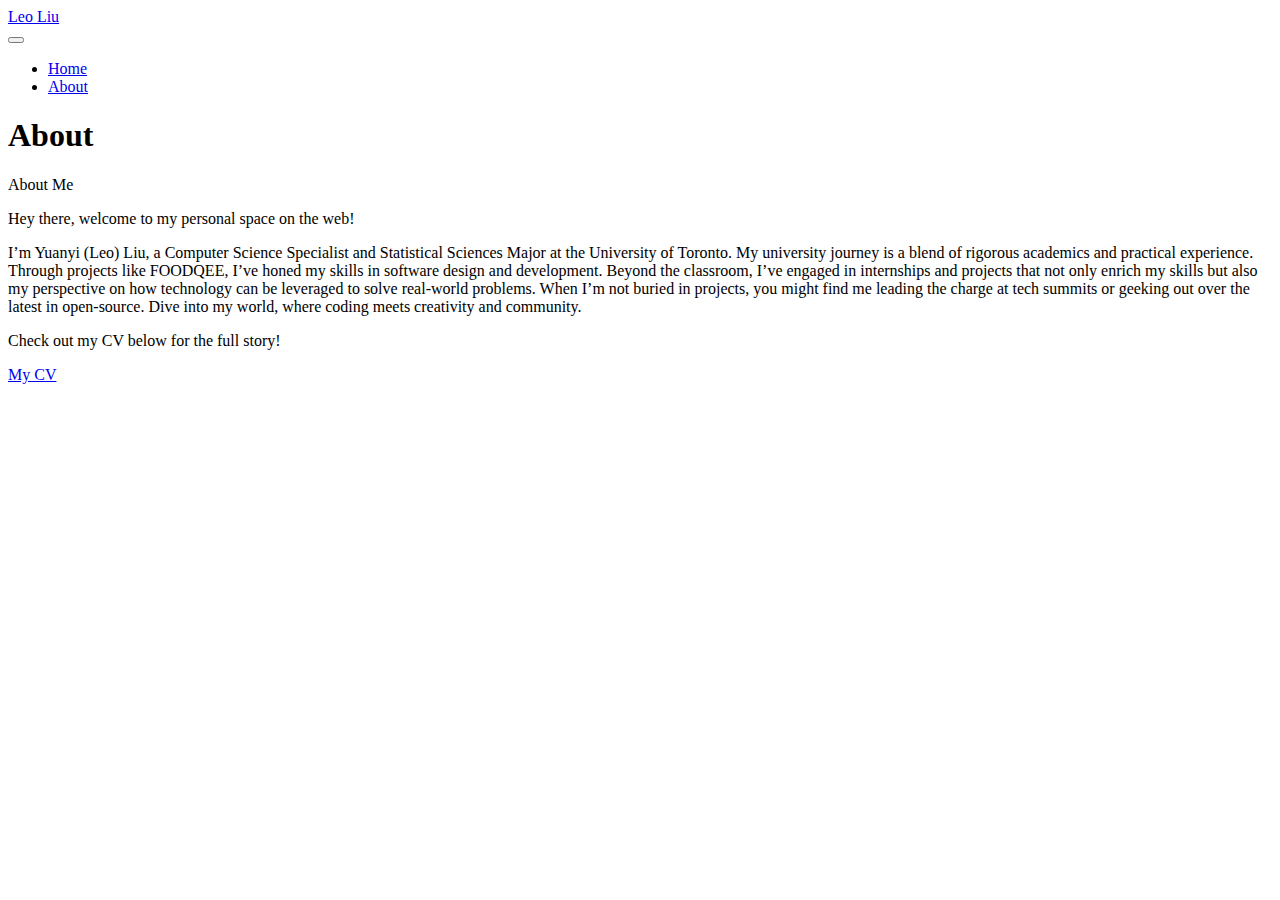
==== docs/about.html @ ca4e0a57 "Publish site to docs/" ====
<!DOCTYPE html>
<html xmlns="http://www.w3.org/1999/xhtml" lang="en" xml:lang="en"><head>

<meta charset="utf-8">
<meta name="generator" content="quarto-1.3.450">

<meta name="viewport" content="width=device-width, initial-scale=1.0, user-scalable=yes">


<title>Leo Liu - About</title>
<style>
code{white-space: pre-wrap;}
span.smallcaps{font-variant: small-caps;}
div.columns{display: flex; gap: min(4vw, 1.5em);}
div.column{flex: auto; overflow-x: auto;}
div.hanging-indent{margin-left: 1.5em; text-indent: -1.5em;}
ul.task-list{list-style: none;}
ul.task-list li input[type="checkbox"] {
  width: 0.8em;
  margin: 0 0.8em 0.2em -1em; /* quarto-specific, see https://github.com/quarto-dev/quarto-cli/issues/4556 */ 
  vertical-align: middle;
}
</style>


<script src="site_libs/quarto-nav/quarto-nav.js"></script>
<script src="site_libs/quarto-nav/headroom.min.js"></script>
<script src="site_libs/clipboard/clipboard.min.js"></script>
<script src="site_libs/quarto-search/autocomplete.umd.js"></script>
<script src="site_libs/quarto-search/fuse.min.js"></script>
<script src="site_libs/quarto-search/quarto-search.js"></script>
<meta name="quarto:offset" content="./">
<script src="site_libs/quarto-html/quarto.js"></script>
<script src="site_libs/quarto-html/popper.min.js"></script>
<script src="site_libs/quarto-html/tippy.umd.min.js"></script>
<script src="site_libs/quarto-html/anchor.min.js"></script>
<link href="site_libs/quarto-html/tippy.css" rel="stylesheet">
<link href="site_libs/quarto-html/quarto-syntax-highlighting.css" rel="stylesheet" id="quarto-text-highlighting-styles">
<script src="site_libs/bootstrap/bootstrap.min.js"></script>
<link href="site_libs/bootstrap/bootstrap-icons.css" rel="stylesheet">
<link href="site_libs/bootstrap/bootstrap.min.css" rel="stylesheet" id="quarto-bootstrap" data-mode="light">
<script id="quarto-search-options" type="application/json">{
  "location": "navbar",
  "copy-button": false,
  "collapse-after": 3,
  "panel-placement": "end",
  "type": "overlay",
  "limit": 20,
  "language": {
    "search-no-results-text": "No results",
    "search-matching-documents-text": "matching documents",
    "search-copy-link-title": "Copy link to search",
    "search-hide-matches-text": "Hide additional matches",
    "search-more-match-text": "more match in this document",
    "search-more-matches-text": "more matches in this document",
    "search-clear-button-title": "Clear",
    "search-detached-cancel-button-title": "Cancel",
    "search-submit-button-title": "Submit",
    "search-label": "Search"
  }
}</script>


<link rel="stylesheet" href="styles.css">
</head>

<body class="nav-fixed">

<div id="quarto-search-results"></div>
  <header id="quarto-header" class="headroom fixed-top">
    <nav class="navbar navbar-expand-lg navbar-dark ">
      <div class="navbar-container container-fluid">
      <div class="navbar-brand-container">
    <a class="navbar-brand" href="./index.html">
    <span class="navbar-title">Leo Liu</span>
    </a>
  </div>
            <div id="quarto-search" class="" title="Search"></div>
          <button class="navbar-toggler" type="button" data-bs-toggle="collapse" data-bs-target="#navbarCollapse" aria-controls="navbarCollapse" aria-expanded="false" aria-label="Toggle navigation" onclick="if (window.quartoToggleHeadroom) { window.quartoToggleHeadroom(); }">
  <span class="navbar-toggler-icon"></span>
</button>
          <div class="collapse navbar-collapse" id="navbarCollapse">
            <ul class="navbar-nav navbar-nav-scroll me-auto">
  <li class="nav-item">
    <a class="nav-link" href="./index.html" rel="" target="">
 <span class="menu-text">Home</span></a>
  </li>  
  <li class="nav-item">
    <a class="nav-link active" href="./about.html" rel="" target="" aria-current="page">
 <span class="menu-text">About</span></a>
  </li>  
</ul>
            <div class="quarto-navbar-tools ms-auto">
</div>
          </div> <!-- /navcollapse -->
      </div> <!-- /container-fluid -->
    </nav>
</header>
<!-- content -->
<div id="quarto-content" class="quarto-container page-columns page-rows-contents page-layout-article page-navbar">
<!-- sidebar -->
<!-- margin-sidebar -->
    <div id="quarto-margin-sidebar" class="sidebar margin-sidebar">
        
    </div>
<!-- main -->
<main class="content" id="quarto-document-content">

<header id="title-block-header" class="quarto-title-block default">
<div class="quarto-title">
<h1 class="title">About</h1>
</div>



<div class="quarto-title-meta">

    
  
    
  </div>
  

</header>

<p>About Me</p>
<p>Hey there, welcome to my personal space on the web!</p>
<p>I’m Yuanyi (Leo) Liu, a Computer Science Specialist and Statistical Sciences Major at the University of Toronto. My university journey is a blend of rigorous academics and practical experience. Through projects like FOODQEE, I’ve honed my skills in software design and development. Beyond the classroom, I’ve engaged in internships and projects that not only enrich my skills but also my perspective on how technology can be leveraged to solve real-world problems. When I’m not buried in projects, you might find me leading the charge at tech summits or geeking out over the latest in open-source. Dive into my world, where coding meets creativity and community.</p>
<p>Check out my CV below for the full story!</p>
<p><a href="leocv.pdf">My CV</a></p>



</main> <!-- /main -->
<script id="quarto-html-after-body" type="application/javascript">
window.document.addEventListener("DOMContentLoaded", function (event) {
  const toggleBodyColorMode = (bsSheetEl) => {
    const mode = bsSheetEl.getAttribute("data-mode");
    const bodyEl = window.document.querySelector("body");
    if (mode === "dark") {
      bodyEl.classList.add("quarto-dark");
      bodyEl.classList.remove("quarto-light");
    } else {
      bodyEl.classList.add("quarto-light");
      bodyEl.classList.remove("quarto-dark");
    }
  }
  const toggleBodyColorPrimary = () => {
    const bsSheetEl = window.document.querySelector("link#quarto-bootstrap");
    if (bsSheetEl) {
      toggleBodyColorMode(bsSheetEl);
    }
  }
  toggleBodyColorPrimary();  
  const icon = "";
  const anchorJS = new window.AnchorJS();
  anchorJS.options = {
    placement: 'right',
    icon: icon
  };
  anchorJS.add('.anchored');
  const isCodeAnnotation = (el) => {
    for (const clz of el.classList) {
      if (clz.startsWith('code-annotation-')) {                     
        return true;
      }
    }
    return false;
  }
  const clipboard = new window.ClipboardJS('.code-copy-button', {
    text: function(trigger) {
      const codeEl = trigger.previousElementSibling.cloneNode(true);
      for (const childEl of codeEl.children) {
        if (isCodeAnnotation(childEl)) {
          childEl.remove();
        }
      }
      return codeEl.innerText;
    }
  });
  clipboard.on('success', function(e) {
    // button target
    const button = e.trigger;
    // don't keep focus
    button.blur();
    // flash "checked"
    button.classList.add('code-copy-button-checked');
    var currentTitle = button.getAttribute("title");
    button.setAttribute("title", "Copied!");
    let tooltip;
    if (window.bootstrap) {
      button.setAttribute("data-bs-toggle", "tooltip");
      button.setAttribute("data-bs-placement", "left");
      button.setAttribute("data-bs-title", "Copied!");
      tooltip = new bootstrap.Tooltip(button, 
        { trigger: "manual", 
          customClass: "code-copy-button-tooltip",
          offset: [0, -8]});
      tooltip.show();    
    }
    setTimeout(function() {
      if (tooltip) {
        tooltip.hide();
        button.removeAttribute("data-bs-title");
        button.removeAttribute("data-bs-toggle");
        button.removeAttribute("data-bs-placement");
      }
      button.setAttribute("title", currentTitle);
      button.classList.remove('code-copy-button-checked');
    }, 1000);
    // clear code selection
    e.clearSelection();
  });
  function tippyHover(el, contentFn) {
    const config = {
      allowHTML: true,
      content: contentFn,
      maxWidth: 500,
      delay: 100,
      arrow: false,
      appendTo: function(el) {
          return el.parentElement;
      },
      interactive: true,
      interactiveBorder: 10,
      theme: 'quarto',
      placement: 'bottom-start'
    };
    window.tippy(el, config); 
  }
  const noterefs = window.document.querySelectorAll('a[role="doc-noteref"]');
  for (var i=0; i<noterefs.length; i++) {
    const ref = noterefs[i];
    tippyHover(ref, function() {
      // use id or data attribute instead here
      let href = ref.getAttribute('data-footnote-href') || ref.getAttribute('href');
      try { href = new URL(href).hash; } catch {}
      const id = href.replace(/^#\/?/, "");
      const note = window.document.getElementById(id);
      return note.innerHTML;
    });
  }
      let selectedAnnoteEl;
      const selectorForAnnotation = ( cell, annotation) => {
        let cellAttr = 'data-code-cell="' + cell + '"';
        let lineAttr = 'data-code-annotation="' +  annotation + '"';
        const selector = 'span[' + cellAttr + '][' + lineAttr + ']';
        return selector;
      }
      const selectCodeLines = (annoteEl) => {
        const doc = window.document;
        const targetCell = annoteEl.getAttribute("data-target-cell");
        const targetAnnotation = annoteEl.getAttribute("data-target-annotation");
        const annoteSpan = window.document.querySelector(selectorForAnnotation(targetCell, targetAnnotation));
        const lines = annoteSpan.getAttribute("data-code-lines").split(",");
        const lineIds = lines.map((line) => {
          return targetCell + "-" + line;
        })
        let top = null;
        let height = null;
        let parent = null;
        if (lineIds.length > 0) {
            //compute the position of the single el (top and bottom and make a div)
            const el = window.document.getElementById(lineIds[0]);
            top = el.offsetTop;
            height = el.offsetHeight;
            parent = el.parentElement.parentElement;
          if (lineIds.length > 1) {
            const lastEl = window.document.getElementById(lineIds[lineIds.length - 1]);
            const bottom = lastEl.offsetTop + lastEl.offsetHeight;
            height = bottom - top;
          }
          if (top !== null && height !== null && parent !== null) {
            // cook up a div (if necessary) and position it 
            let div = window.document.getElementById("code-annotation-line-highlight");
            if (div === null) {
              div = window.document.createElement("div");
              div.setAttribute("id", "code-annotation-line-highlight");
              div.style.position = 'absolute';
              parent.appendChild(div);
            }
            div.style.top = top - 2 + "px";
            div.style.height = height + 4 + "px";
            let gutterDiv = window.document.getElementById("code-annotation-line-highlight-gutter");
            if (gutterDiv === null) {
              gutterDiv = window.document.createElement("div");
              gutterDiv.setAttribute("id", "code-annotation-line-highlight-gutter");
              gutterDiv.style.position = 'absolute';
              const codeCell = window.document.getElementById(targetCell);
              const gutter = codeCell.querySelector('.code-annotation-gutter');
              gutter.appendChild(gutterDiv);
            }
            gutterDiv.style.top = top - 2 + "px";
            gutterDiv.style.height = height + 4 + "px";
          }
          selectedAnnoteEl = annoteEl;
        }
      };
      const unselectCodeLines = () => {
        const elementsIds = ["code-annotation-line-highlight", "code-annotation-line-highlight-gutter"];
        elementsIds.forEach((elId) => {
          const div = window.document.getElementById(elId);
          if (div) {
            div.remove();
          }
        });
        selectedAnnoteEl = undefined;
      };
      // Attach click handler to the DT
      const annoteDls = window.document.querySelectorAll('dt[data-target-cell]');
      for (const annoteDlNode of annoteDls) {
        annoteDlNode.addEventListener('click', (event) => {
          const clickedEl = event.target;
          if (clickedEl !== selectedAnnoteEl) {
            unselectCodeLines();
            const activeEl = window.document.querySelector('dt[data-target-cell].code-annotation-active');
            if (activeEl) {
              activeEl.classList.remove('code-annotation-active');
            }
            selectCodeLines(clickedEl);
            clickedEl.classList.add('code-annotation-active');
          } else {
            // Unselect the line
            unselectCodeLines();
            clickedEl.classList.remove('code-annotation-active');
          }
        });
      }
  const findCites = (el) => {
    const parentEl = el.parentElement;
    if (parentEl) {
      const cites = parentEl.dataset.cites;
      if (cites) {
        return {
          el,
          cites: cites.split(' ')
        };
      } else {
        return findCites(el.parentElement)
      }
    } else {
      return undefined;
    }
  };
  var bibliorefs = window.document.querySelectorAll('a[role="doc-biblioref"]');
  for (var i=0; i<bibliorefs.length; i++) {
    const ref = bibliorefs[i];
    const citeInfo = findCites(ref);
    if (citeInfo) {
      tippyHover(citeInfo.el, function() {
        var popup = window.document.createElement('div');
        citeInfo.cites.forEach(function(cite) {
          var citeDiv = window.document.createElement('div');
          citeDiv.classList.add('hanging-indent');
          citeDiv.classList.add('csl-entry');
          var biblioDiv = window.document.getElementById('ref-' + cite);
          if (biblioDiv) {
            citeDiv.innerHTML = biblioDiv.innerHTML;
          }
          popup.appendChild(citeDiv);
        });
        return popup.innerHTML;
      });
    }
  }
});
</script>
</div> <!-- /content -->



</body></html>
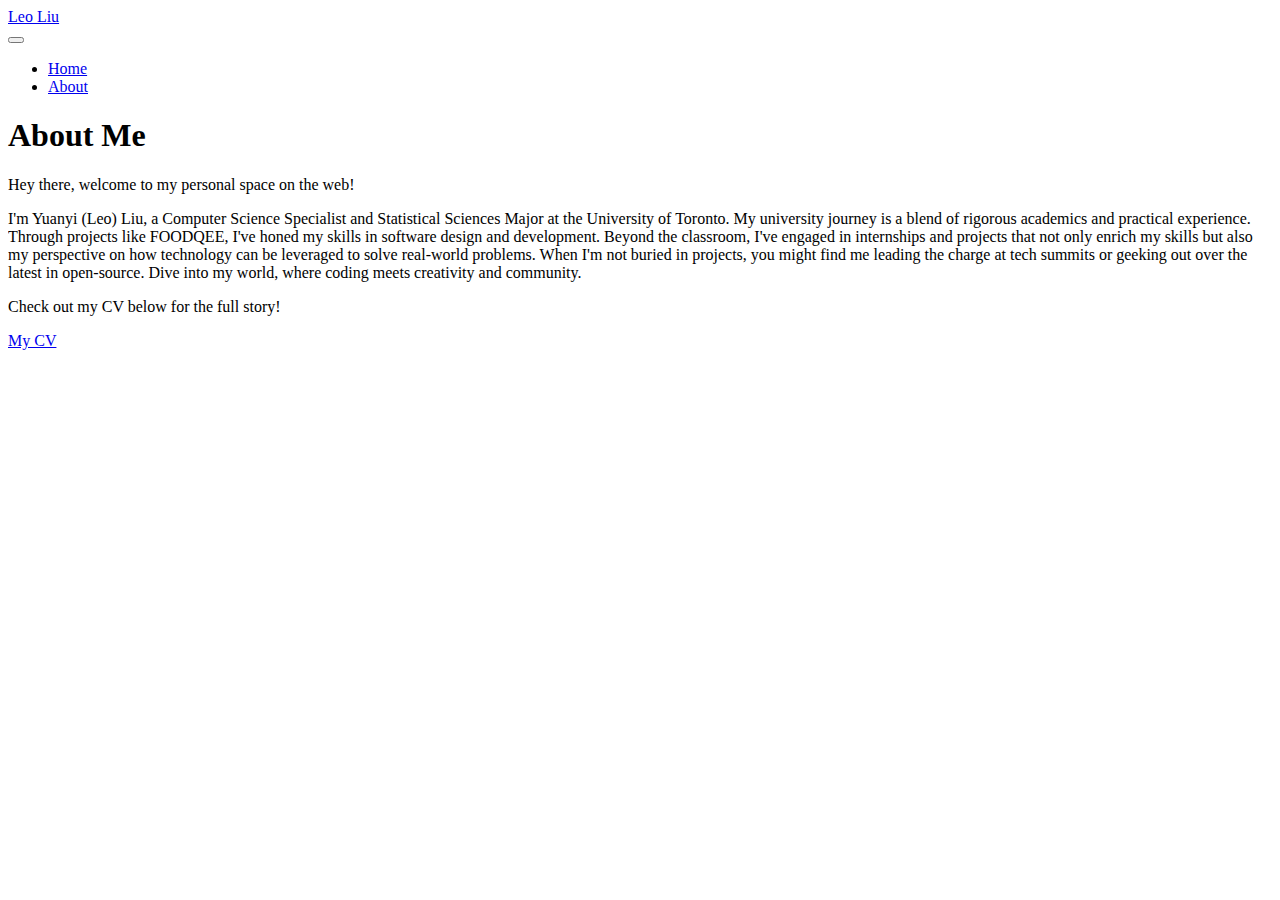
==== commit 0de01eed: "Publish site to docs/" ====
--- a/docs/about.html
+++ b/docs/about.html
@@ -7,7 +7,7 @@
 <meta name="viewport" content="width=device-width, initial-scale=1.0, user-scalable=yes">
 
 
-<title>Leo Liu - About</title>
+<title>Leo Liu - About Me</title>
 <style>
 code{white-space: pre-wrap;}
 span.smallcaps{font-variant: small-caps;}
@@ -108,7 +108,7 @@
 
 <header id="title-block-header" class="quarto-title-block default">
 <div class="quarto-title">
-<h1 class="title">About</h1>
+<h1 class="title">About Me</h1>
 </div>
 
 
@@ -123,10 +123,24 @@
 
 </header>
 
-<p>About Me</p>
-<p>Hey there, welcome to my personal space on the web!</p>
-<p>I’m Yuanyi (Leo) Liu, a Computer Science Specialist and Statistical Sciences Major at the University of Toronto. My university journey is a blend of rigorous academics and practical experience. Through projects like FOODQEE, I’ve honed my skills in software design and development. Beyond the classroom, I’ve engaged in internships and projects that not only enrich my skills but also my perspective on how technology can be leveraged to solve real-world problems. When I’m not buried in projects, you might find me leading the charge at tech summits or geeking out over the latest in open-source. Dive into my world, where coding meets creativity and community.</p>
-<p>Check out my CV below for the full story!</p>
+
+
+
+  <meta charset="UTF-8">
+  <meta name="viewport" content="width=device-width, initial-scale=1.0">
+  <title>About</title>
+  <link rel="stylesheet" href="style.css">
+
+
+
+  <main>
+    <p class="claim">Hey there, welcome to my personal space on the web!</p>
+    <p class="claim">I'm Yuanyi (Leo) Liu, a Computer Science Specialist and Statistical Sciences Major at the University of Toronto. My university journey is a blend of rigorous academics and practical experience. Through projects like FOODQEE, I've honed my skills in software design and development. Beyond the classroom, I've engaged in internships and projects that not only enrich my skills but also my perspective on how technology can be leveraged to solve real-world problems. When I'm not buried in projects, you might find me leading the charge at tech summits or geeking out over the latest in open-source. Dive into my world, where coding meets creativity and community.</p>
+    <p class="claim"> Check out my CV below for the full story!</p>
+
+  </main>
+
+
 <p><a href="leocv.pdf">My CV</a></p>
 
 
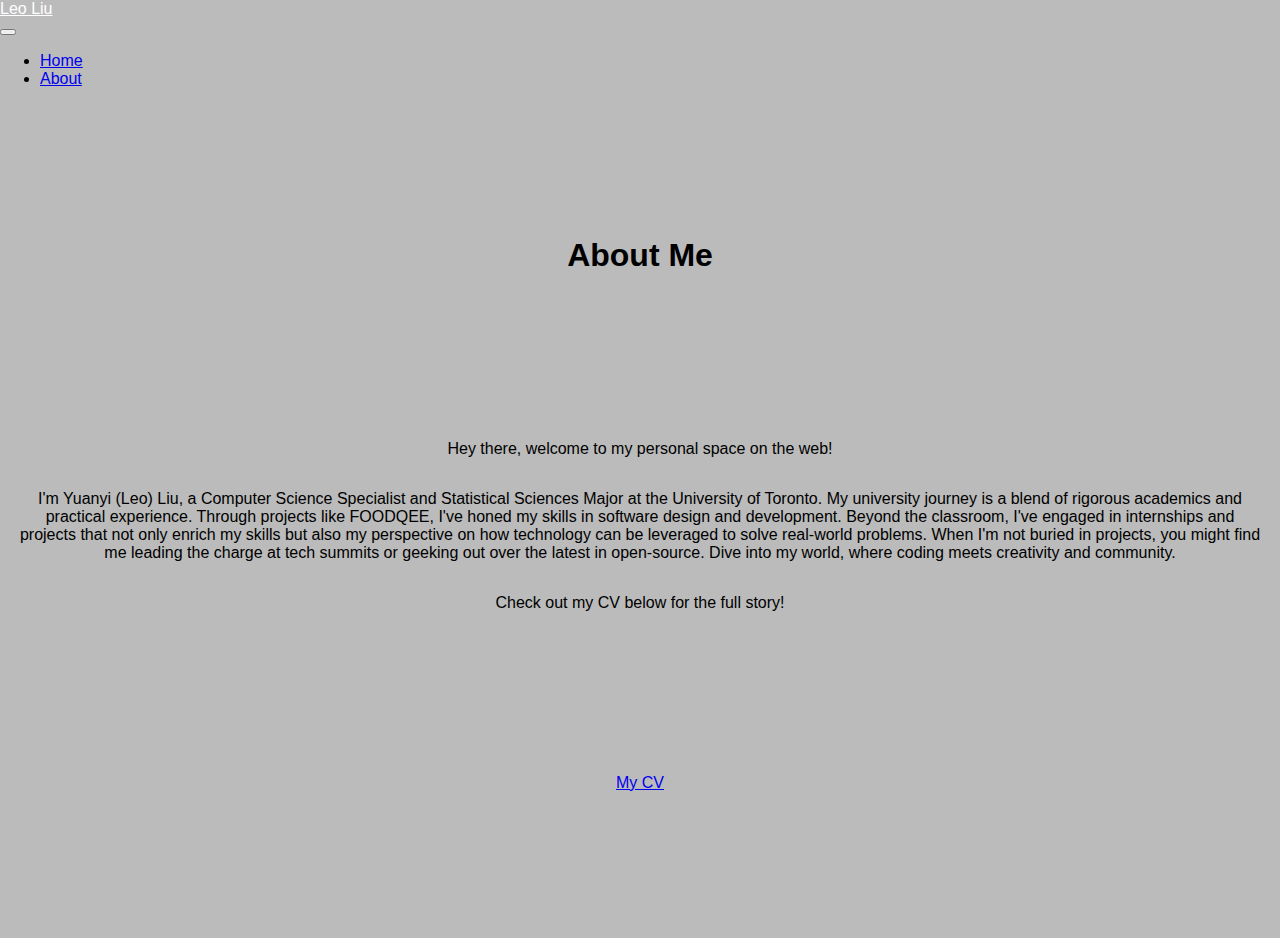
==== commit 75991acf: "update style" ====
--- a/docs/about.html
+++ b/docs/about.html
@@ -133,11 +133,10 @@
 
 
 
-  <main>
-    <p class="claim">Hey there, welcome to my personal space on the web!</p>
-    <p class="claim">I'm Yuanyi (Leo) Liu, a Computer Science Specialist and Statistical Sciences Major at the University of Toronto. My university journey is a blend of rigorous academics and practical experience. Through projects like FOODQEE, I've honed my skills in software design and development. Beyond the classroom, I've engaged in internships and projects that not only enrich my skills but also my perspective on how technology can be leveraged to solve real-world problems. When I'm not buried in projects, you might find me leading the charge at tech summits or geeking out over the latest in open-source. Dive into my world, where coding meets creativity and community.</p>
-    <p class="claim"> Check out my CV below for the full story!</p>
-
+  <main class="aboutcontent">
+    <p>Hey there, welcome to my personal space on the web!</p>
+    <p>I'm Yuanyi (Leo) Liu, a Computer Science Specialist and Statistical Sciences Major at the University of Toronto. My university journey is a blend of rigorous academics and practical experience. Through projects like FOODQEE, I've honed my skills in software design and development. Beyond the classroom, I've engaged in internships and projects that not only enrich my skills but also my perspective on how technology can be leveraged to solve real-world problems. When I'm not buried in projects, you might find me leading the charge at tech summits or geeking out over the latest in open-source. Dive into my world, where coding meets creativity and community.</p>
+    <p> Check out my CV below for the full story!</p>
   </main>
 
 
--- a/docs/styles.css
+++ b/docs/styles.css
@@ -0,0 +1,143 @@
+/* css styles */
+body {
+    padding: 0;
+    margin: 0;
+    background-color: #BBBBBB;
+    font-family: sans-serif;
+}
+
+a:hover {
+    color: white;
+}
+
+.home-clicked {
+    color: #B2F5EA;
+    font-family: sans-serif;
+    font-size: 18.2px;
+    font-style: normal;
+    text-decoration: none;
+    font-weight: bold;
+    padding-right: 2rem;
+}
+
+.home-non-clicked {
+    color: #00B8D4;
+    font-family: sans-serif;
+    font-size: 18.2px;
+    font-style: normal;
+    text-decoration: none;
+    font-weight: 1.2rem;
+    padding-right: 2rem;
+}
+
+.about-clicked {
+    color: #B2F5EA;
+    font-family: sans-serif;
+    font-size: 18.2px;
+    font-style: normal;
+    text-decoration: none;
+    font-weight: bold;
+    padding-right: 2rem;
+}
+
+.about-non-clicked {
+    color: #00B8D4;
+    font-family: sans-serif;
+    font-size: 18.2px;
+    font-style: normal;
+    text-decoration: none;
+    font-weight: 1.2rem;
+    padding-right: 2rem;
+}
+
+main {
+    display: flex;
+    flex-direction: column;
+    align-items: center;
+    text-align: center;
+    justify-content: center;
+    margin: 128px 0.5rem 130px 0.5rem;
+}
+
+.picture {
+    width: 200px;
+    height: 200px;
+    border-radius: 50%;
+    overflow: hidden;
+    justify-content: center;
+}
+
+img {
+    width: 100%;
+    height: auto;
+}
+
+.name {
+    color: #333333;
+    margin: 0;
+    padding-top: 31px;
+    margin-bottom: 13px;
+    font-family: sans-serif;
+    font-style: normal;
+    font-weight: bold;
+    line-height: normal;
+    font-size: 48px;
+}
+
+.learn_more {
+    display: inline-flex;
+    padding: 8px 13px 10px 13px;
+    text-decoration: none;
+    align-items: flex-start;
+    border-radius: 4px;
+    border: 2px solid #007EA8;
+    background: #FFF;
+    color: #007EA8;
+    text-align: center;
+    font-family: sans-serif;
+    font-size: 15px;
+    font-style: normal;
+    font-weight: bold;
+    line-height: normal;
+    margin-bottom: 4px;
+}
+
+.learn_more:hover {
+    display: inline-flex;
+    align-items: flex-start;
+    border-radius: 4px;
+    border: 2px solid #FFF;
+    background: #007EA8;
+    box-shadow: 0px 4px 4px 0px rgba(0, 0, 0, 0.25);
+    color: #FFF;
+    text-align: center;
+    font-family: sans-serif;
+    font-size: 15px;
+    font-style: normal;
+    font-weight: 700;
+    line-height: normal;
+}
+
+.about {
+    color: #333333;
+    margin: 0;
+    font-family: sans-serif;
+    font-size: 46px;
+    font-style: normal;
+    font-weight: bold;
+    line-height: normal;
+}
+
+.claim {
+    color: #333333;
+    margin: 0;
+    font-family: sans-serif;
+    font-size: 20px;
+    font-style: normal;
+    font-weight: 400;
+    line-height: normal;
+    margin-top: 16px;
+    margin-bottom: 16px;
+    padding-top: 0.5rem;
+    padding-bottom: 0.5rem;
+}
